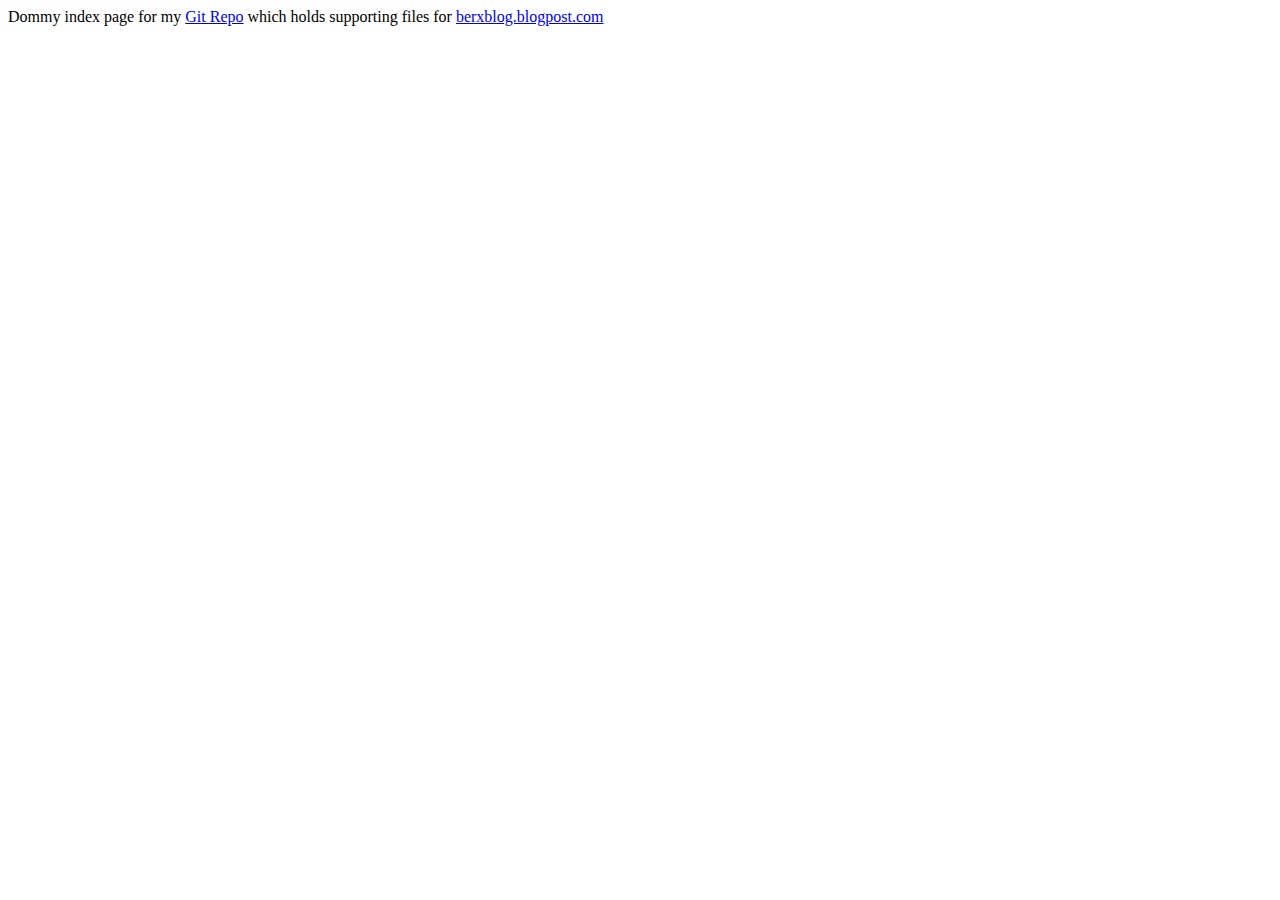
==== index.html @ f7af6b3f "index html initialised" ====
</html>
  <head> </head>
Dommy index page for my <a href=https://github.com/berx/berxblog>Git Repo</a> which holds supporting files for <a href=https://berxblog.blogpost.com>berxblog.blogpost.com</a>
  <body> </body>
</html>
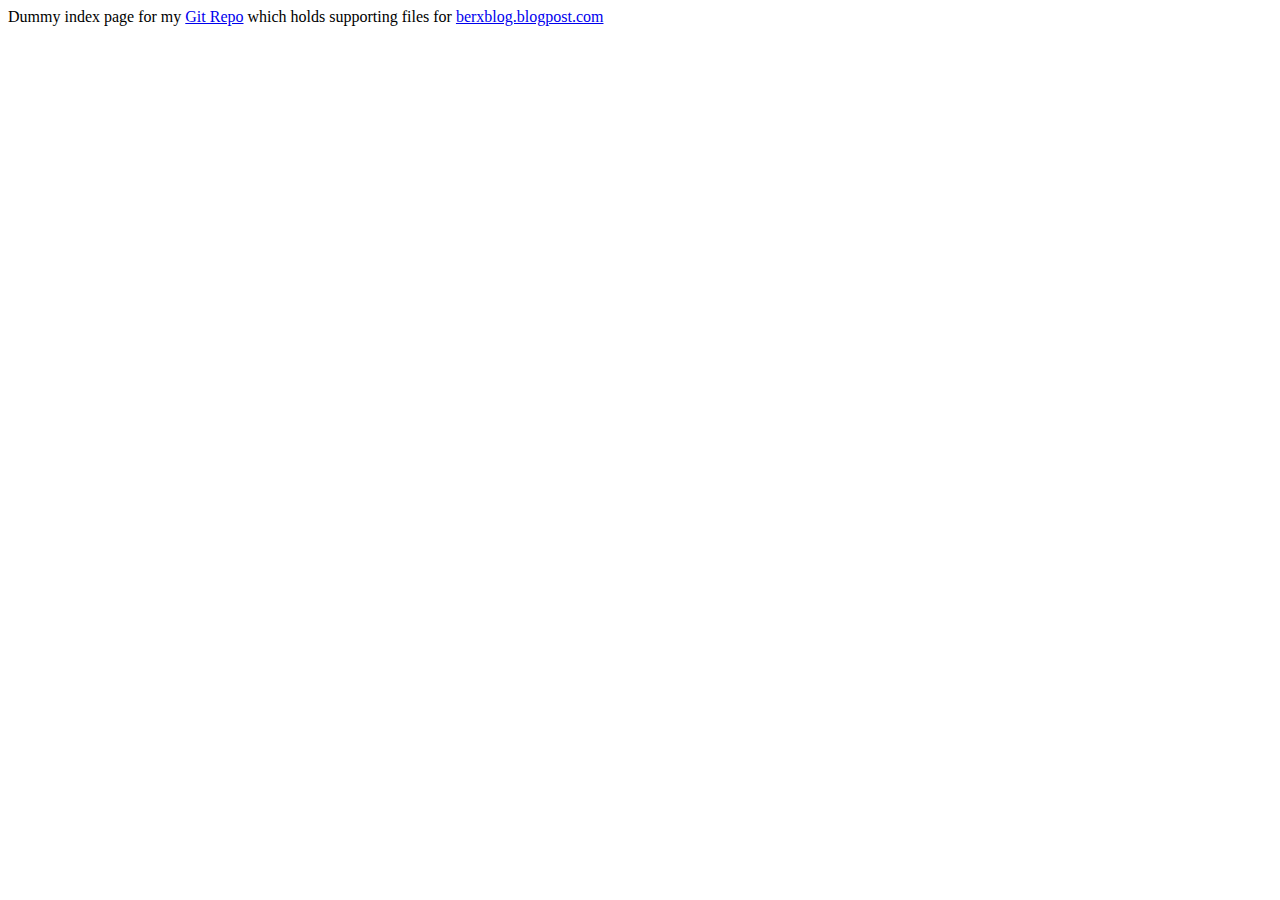
==== commit c2d6cad5: "changes-in-sql-real-time-monitor-report" ====
--- a/index.html
+++ b/index.html
@@ -1,5 +1,5 @@
 </html>
   <head> </head>
-Dommy index page for my <a href=https://github.com/berx/berxblog>Git Repo</a> which holds supporting files for <a href=https://berxblog.blogpost.com>berxblog.blogpost.com</a>
+Dummy index page for my <a href=https://github.com/berx/berxblog>Git Repo</a> which holds supporting files for <a href=https://berxblog.blogpost.com>berxblog.blogpost.com</a>
   <body> </body>
 </html>
